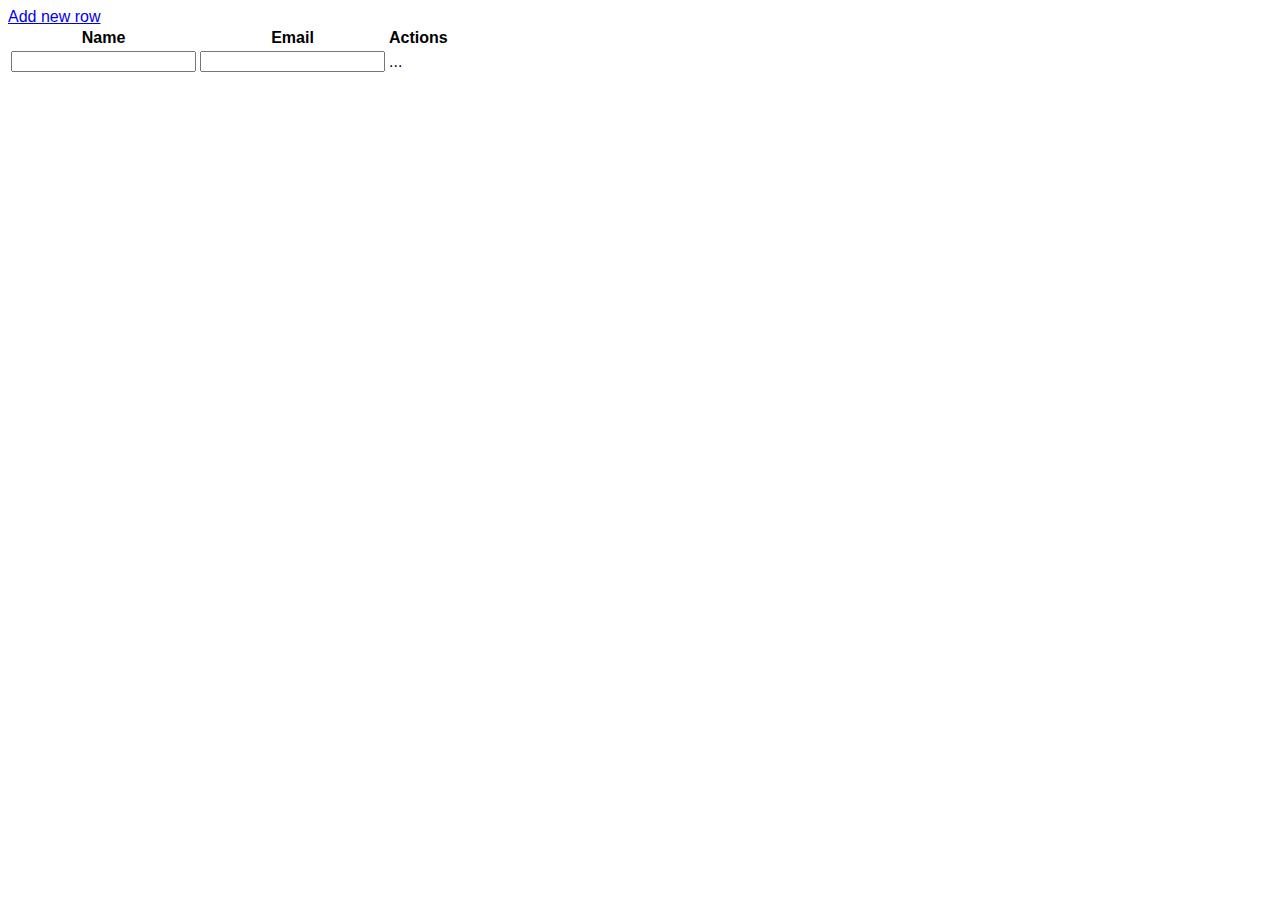
==== index.html @ e8dd85ef "initial commit" ====
<!DOCTYPE html>
<html lang="en">
<head>
    <meta charset="UTF-8">
    <title>Batch 2</title>
    <link href="css/main.css" rel="stylesheet" type="text/css">
</head>
<body>

    <div>
        <a href="#">Add new row</a>
    </div>


    <table>
        <thead>
        <tr>
            <th>Name</th>
            <th>Email</th>
            <th>Actions</th>
        </tr>
        </thead>
        <tbody>
            <tr>
                <td><input/></td>
                <td><input type="email"/></td>
                <td>
                    ...
                </td>
            </tr>
        </tbody>
    </table>

<script src="js/template-engine.js"></script>
<script src="js/main.js"></script>
</body>
</html>
---- css/main.css ----
* {
    font-family: sans-serif;
}
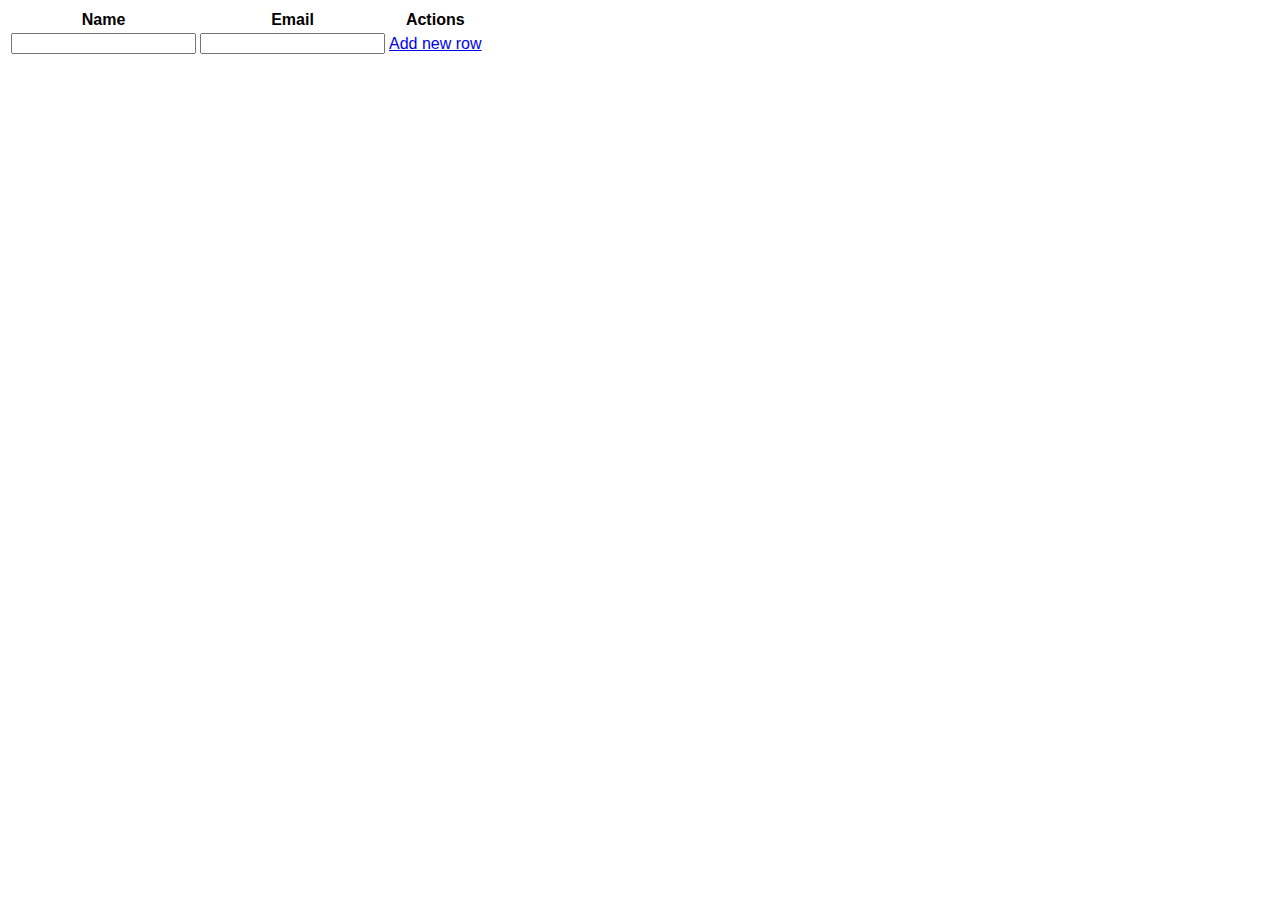
==== commit 4d350920: "complete exercise 1" ====
--- a/index.html
+++ b/index.html
@@ -7,29 +7,33 @@
 </head>
 <body>
 
-    <div>
-        <a href="#">Add new row</a>
-    </div>
+<script type="text/html" id="tpl">
 
+    <td><input/></td>
+    <td><input type="email"/></td>
+    <td>
+        <a href="#" class="add-btn">Add new row</a>
+    </td>
 
-    <table>
-        <thead>
-        <tr>
-            <th>Name</th>
-            <th>Email</th>
-            <th>Actions</th>
-        </tr>
-        </thead>
-        <tbody>
-            <tr>
-                <td><input/></td>
-                <td><input type="email"/></td>
-                <td>
-                    ...
-                </td>
-            </tr>
-        </tbody>
-    </table>
+</script>
+
+<table id="the-table">
+    <thead>
+    <tr>
+        <th>Name</th>
+        <th>Email</th>
+        <th>Actions</th>
+    </tr>
+    </thead>
+    <tbody><tr>
+        <td><input/></td>
+        <td><input type="email"/></td>
+        <td>
+            <a href="#" class="add-btn">Add new row</a>
+        </td>
+    </tr>
+    </tbody>
+</table>
 
 <script src="js/template-engine.js"></script>
 <script src="js/main.js"></script>
--- a/css/main.css
+++ b/css/main.css
@@ -2,3 +2,13 @@
     font-family: sans-serif;
 }
 
+.add-btn {
+    display: none;
+}
+
+#the-table tr:last-child .add-btn {
+    display: inline;
+}
+input[disabled] {
+    text-decoration: line-through;
+}